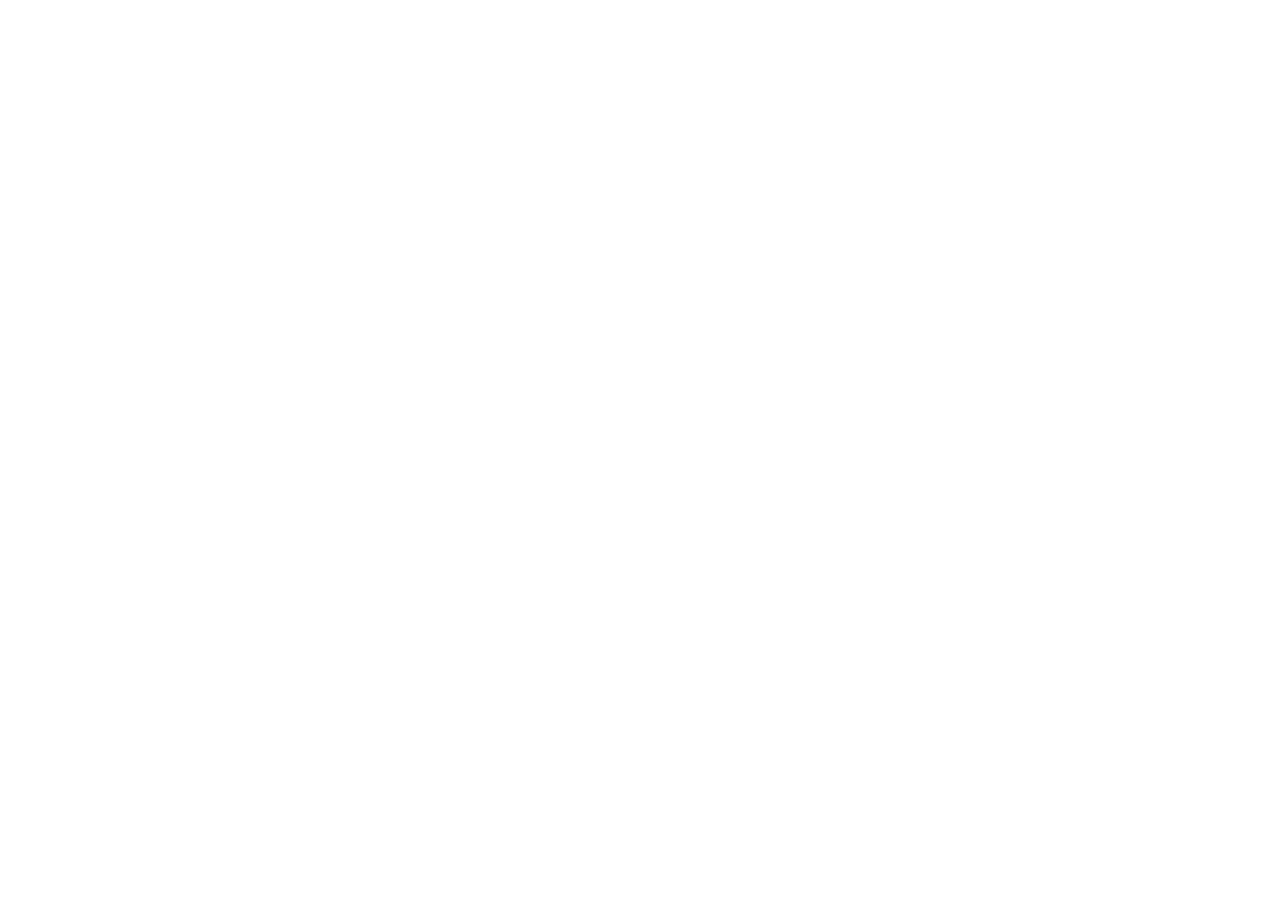
==== index.html @ f689d336 "Build: html file and css file added" ====
<!DOCTYPE html>
<html lang="en">
<head>
    <link rel="stylesheet" href="./style.css">
    <meta charset="UTF-8">
    <meta name="viewport" content="width=device-width, initial-scale=1.0">
    <title>Sorting Algorithm</title>
</head>
<body>
    




    <script src="./app.js"></script>
</body>
</html>
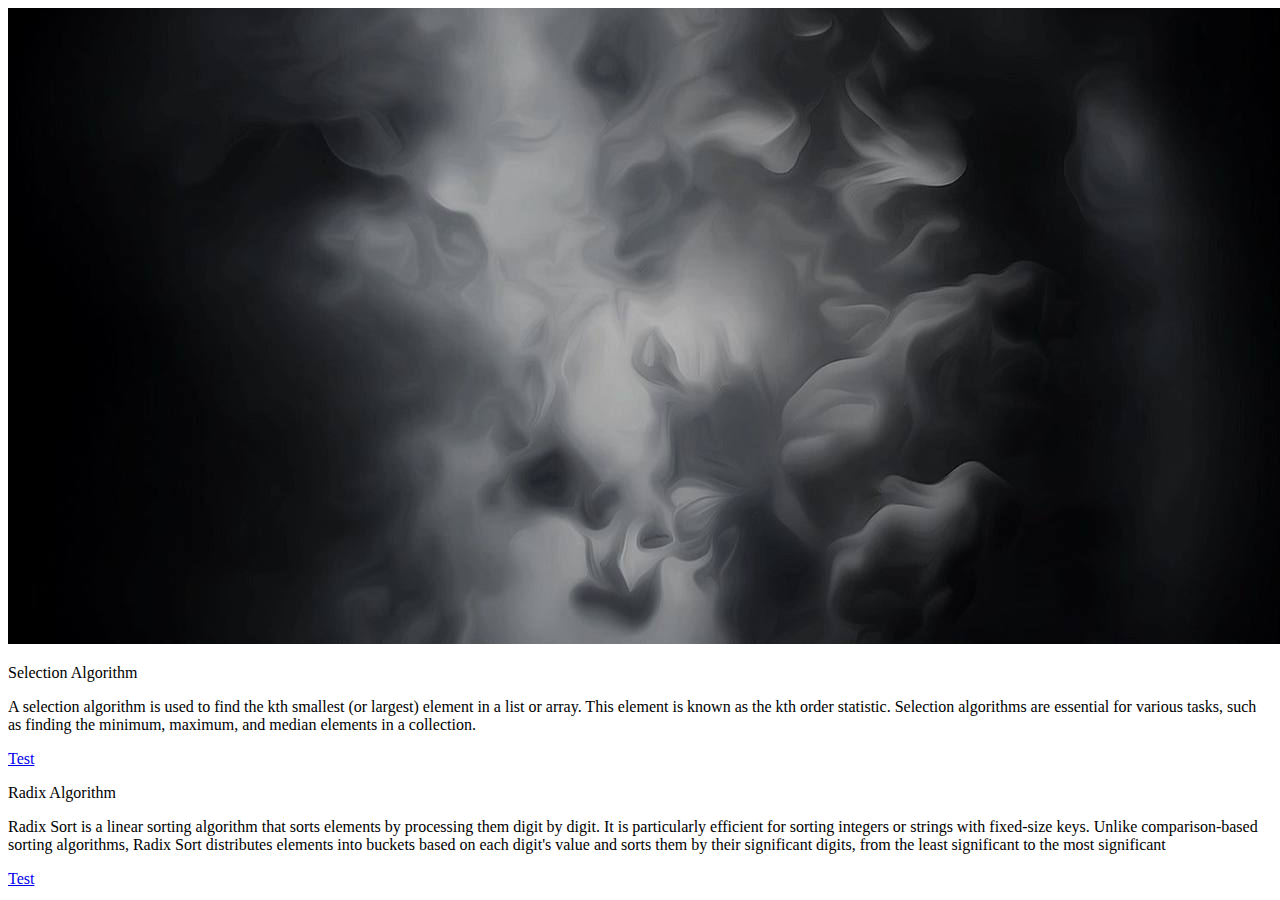
==== commit 3d565176: "feat : html-file" ====
--- a/index.html
+++ b/index.html
@@ -1,17 +1,26 @@
 <!DOCTYPE html>
 <html lang="en">
 <head>
-    <link rel="stylesheet" href="./style.css">
+    <link rel="stylesheet" href="style.css">
     <meta charset="UTF-8">
     <meta name="viewport" content="width=device-width, initial-scale=1.0">
-    <title>Sorting Algorithm</title>
+    <title>Selection Sorting Algorithm</title>
 </head>
 <body>
-    
+  <img src="images/photo_2025-01-08_23-58-40.jpg" alt="">
+  <main>
+    <div id="leftSec">
+        <p>Selection Algorithm</p>
+        <p>A selection algorithm is used to find the kth smallest (or largest) element in a list or array. This element is known as the kth order statistic. Selection algorithms are essential for various tasks, such as finding the minimum, maximum, and median elements in a collection.
+        </p>
 
-
-
-
-    <script src="./app.js"></script>
+        <a href="Selection-Algorithm/Selection.html">Test</a>
+    </div>
+    <div id="rightSec">
+        <p>Radix Algorithm</p>
+        <p>Radix Sort is a linear sorting algorithm that sorts elements by processing them digit by digit. It is particularly efficient for sorting integers or strings with fixed-size keys. Unlike comparison-based sorting algorithms, Radix Sort distributes elements into buckets based on each digit's value and sorts them by their significant digits, from the least significant to the most significant</p>
+        <a href="Radix-Algorithm/Radix.html">Test</a>
+    </div>
+  </main>
 </body>
 </html>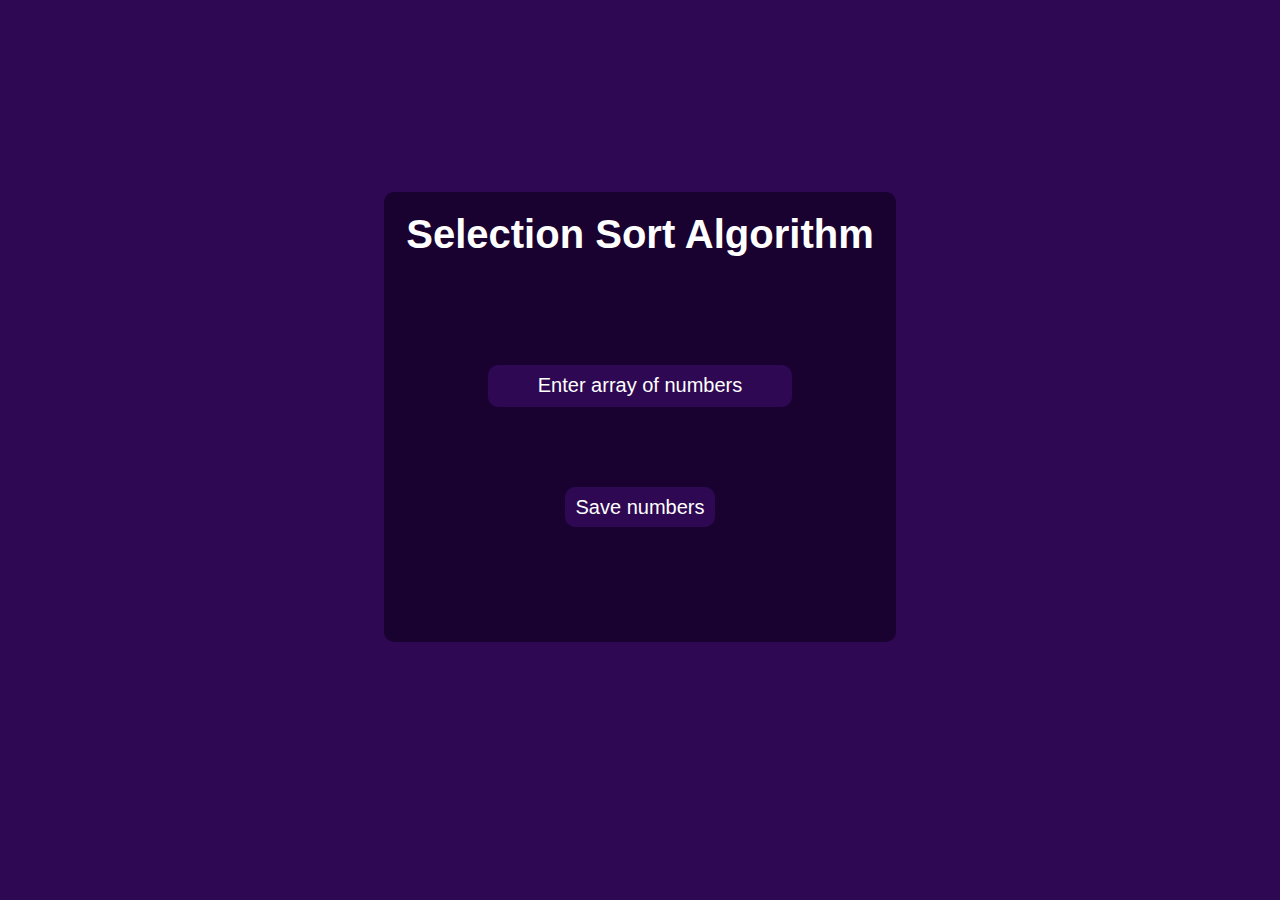
==== commit 448dd4c5: "Feat: HTML and CSS codes already done" ====
--- a/index.html
+++ b/index.html
@@ -1,26 +1,33 @@
 <!DOCTYPE html>
 <html lang="en">
 <head>
-    <link rel="stylesheet" href="style.css">
+    <link rel="stylesheet" href="./Selection-Algorithm/style.css">
     <meta charset="UTF-8">
     <meta name="viewport" content="width=device-width, initial-scale=1.0">
-    <title>Selection Sorting Algorithm</title>
+    <title>Section Sorting Algorithm</title>
 </head>
 <body>
-  <img src="images/photo_2025-01-08_23-58-40.jpg" alt="">
-  <main>
-    <div id="leftSec">
-        <p>Selection Algorithm</p>
-        <p>A selection algorithm is used to find the kth smallest (or largest) element in a list or array. This element is known as the kth order statistic. Selection algorithms are essential for various tasks, such as finding the minimum, maximum, and median elements in a collection.
-        </p>
+    <!-- below codes are for selection page -->
+    <!-- they are going to be a container that contains an input and a button -->
+    <!-- the input is going to be the array and the button is going to be the sort button -->
+    <!-- the sort button is going to be a button that will call the sort function -->
+    <!-- the output is going to be the sorted array -->
+    <!-- the output is going to shown in container under the input -->
+    
 
-        <a href="Selection-Algorithm/Selection.html">Test</a>
+    <div class="container">
+        <h1 class="title">Selection Sort Algorithm</h1>
+        <div class="input-container">
+            <input type="text" id="array-input" placeholder="Enter array of numbers">
+            <button class="btnSave">Save numbers</button>
+        </div>
     </div>
-    <div id="rightSec">
-        <p>Radix Algorithm</p>
-        <p>Radix Sort is a linear sorting algorithm that sorts elements by processing them digit by digit. It is particularly efficient for sorting integers or strings with fixed-size keys. Unlike comparison-based sorting algorithms, Radix Sort distributes elements into buckets based on each digit's value and sorts them by their significant digits, from the least significant to the most significant</p>
-        <a href="Radix-Algorithm/Radix.html">Test</a>
-    </div>
-  </main>
+
+
+
+
+
+
+    <script src="./Selection-Algorithm/app.js"></script>
 </body>
 </html>--- a/Selection-Algorithm/style.css
+++ b/Selection-Algorithm/style.css
@@ -0,0 +1,76 @@
+body{
+    margin: 0px;
+    padding: 0px;
+    background-color: #2e0852;
+    font-family: 'Segoe UI', Tahoma, Geneva, Verdana, sans-serif;
+    color: #ffffff;
+    display: flex;
+    justify-content: center;
+}
+.container{
+    display: flex;
+    flex-direction: column;
+    align-items: center;
+    margin: 15% auto;
+    background-color: #1a0230;
+    width: 40%;
+    height: 50vh;
+    border-radius: 10px;
+}
+.input-container{
+    display: flex;
+    flex-direction: column;
+    align-items: center;
+    margin-top: 20px;
+}
+#array-input{
+    width: 300px;
+    height: 40px;
+    border-radius: 10px;
+    text-align: center;
+    font-size: 20px;
+    outline: none;
+    border: none;
+    margin: 20%;
+    background-color: #2e0852;
+    color: #ffffff;
+    transition: all 0.3s ease-in-out;
+    &::placeholder{
+        color: #ffffff;
+    }
+    &:focus{
+        background-color: #ffffff;
+        color: #2e0852;
+        padding: 10px;
+        &::placeholder{
+            color: #2e0852;
+        }
+    }
+}
+.title{
+    text-align: center;
+    margin-top: 20px;
+    font-size: 40px;
+}
+.btnSave{
+    width: 150px;
+    height: 40px;
+    border-radius: 10px;
+    font-size: 20px;
+    outline: none;
+    border: none;
+    margin: 20px;
+    background-color: #2e0852;
+    color: #ffffff;
+    cursor: pointer;
+    transition: all 0.3s ease-in-out;
+    &:hover{
+        background-color: #ffffff;
+        color: #2e0852;
+    }
+    &:focus{
+        background-color: #0cb373;
+        color: #15eb20;
+        width: 200px;
+    }
+}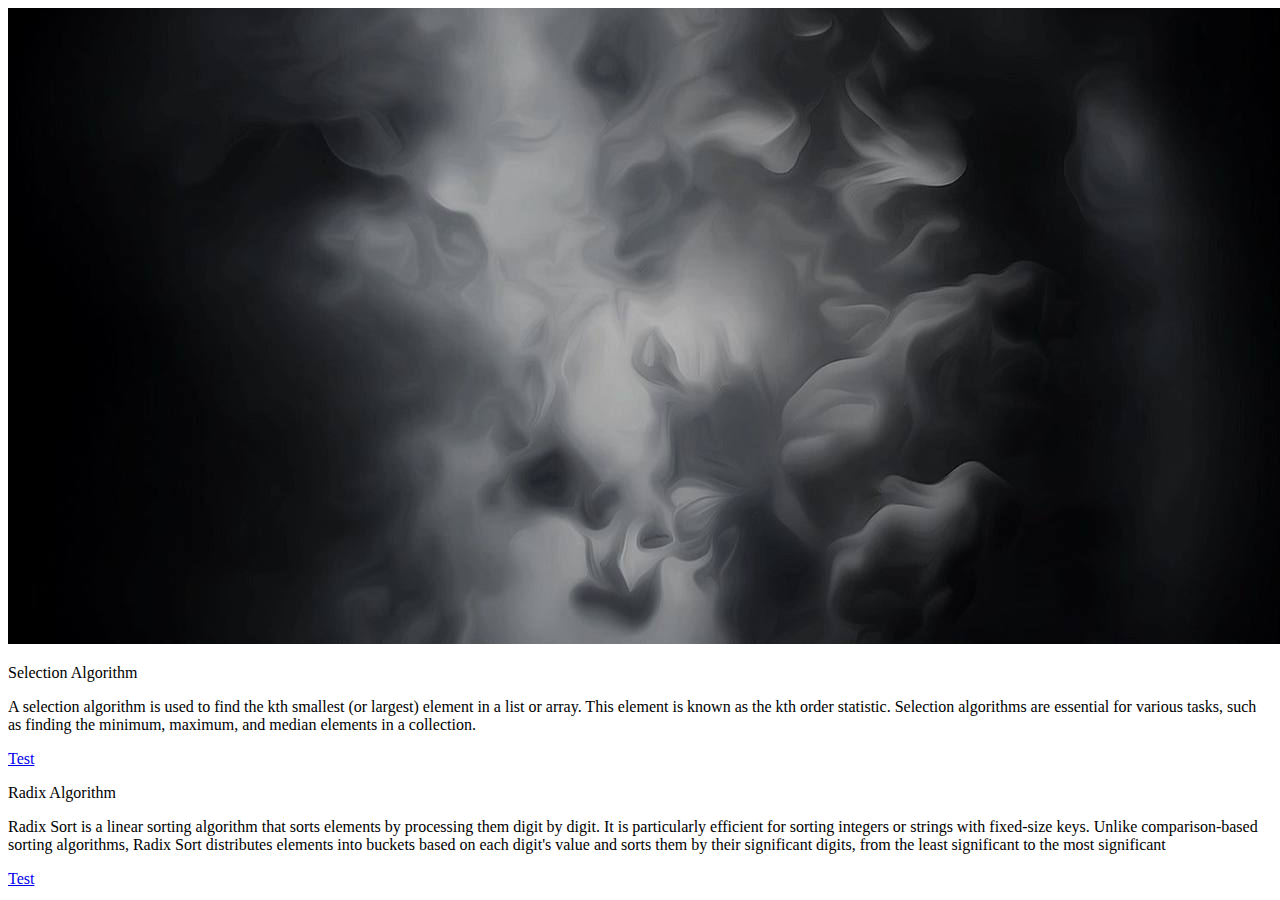
==== commit f76fcd36: "Merge branch 'main' of https://github.com/Void-Sentinels-Vs/sorting-algorithm" ====
--- a/index.html
+++ b/index.html
@@ -1,33 +1,26 @@
 <!DOCTYPE html>
 <html lang="en">
 <head>
-    <link rel="stylesheet" href="./Selection-Algorithm/style.css">
     <meta charset="UTF-8">
     <meta name="viewport" content="width=device-width, initial-scale=1.0">
-    <title>Section Sorting Algorithm</title>
+    <title>Selection Sorting Algorithm</title>
 </head>
 <body>
-    <!-- below codes are for selection page -->
-    <!-- they are going to be a container that contains an input and a button -->
-    <!-- the input is going to be the array and the button is going to be the sort button -->
-    <!-- the sort button is going to be a button that will call the sort function -->
-    <!-- the output is going to be the sorted array -->
-    <!-- the output is going to shown in container under the input -->
-    
 
-    <div class="container">
-        <h1 class="title">Selection Sort Algorithm</h1>
-        <div class="input-container">
-            <input type="text" id="array-input" placeholder="Enter array of numbers">
-            <button class="btnSave">Save numbers</button>
-        </div>
+  <img src="images/photo_2025-01-08_23-58-40.jpg" alt="">
+  <main>
+    <div id="leftSec">
+        <p>Selection Algorithm</p>
+        <p>A selection algorithm is used to find the kth smallest (or largest) element in a list or array. This element is known as the kth order statistic. Selection algorithms are essential for various tasks, such as finding the minimum, maximum, and median elements in a collection.
+        </p>
+
+        <a href="Selection-Algorithm/Selection.html">Test</a>
     </div>
-
-
-
-
-
-
-    <script src="./Selection-Algorithm/app.js"></script>
+    <div id="rightSec">
+        <p>Radix Algorithm</p>
+        <p>Radix Sort is a linear sorting algorithm that sorts elements by processing them digit by digit. It is particularly efficient for sorting integers or strings with fixed-size keys. Unlike comparison-based sorting algorithms, Radix Sort distributes elements into buckets based on each digit's value and sorts them by their significant digits, from the least significant to the most significant</p>
+        <a href="Radix-Algorithm/Radix.html">Test</a>
+    </div>
+  </main>
 </body>
 </html>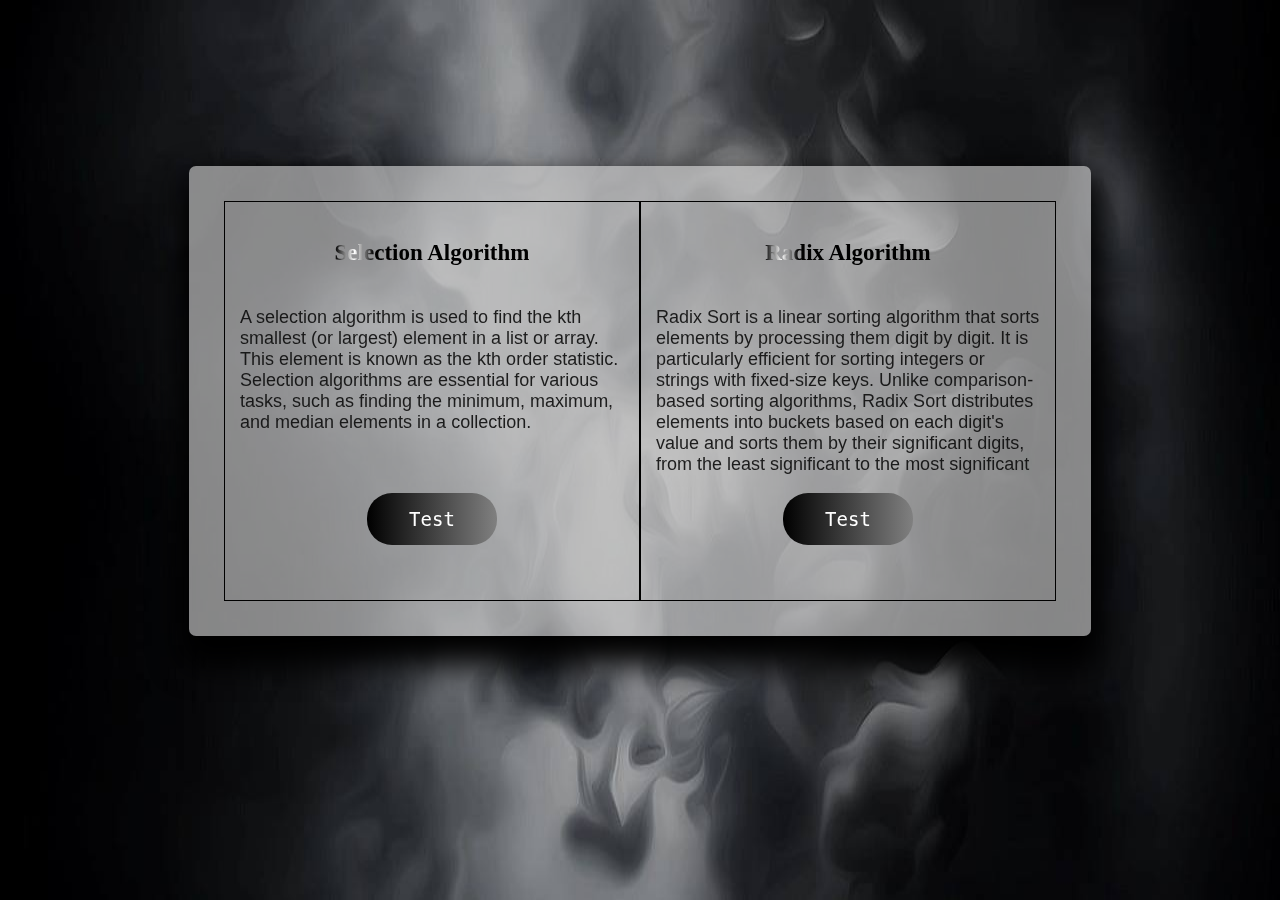
==== commit 707f528a: "fix : html-file" ====
--- a/index.html
+++ b/index.html
@@ -4,6 +4,7 @@
     <meta charset="UTF-8">
     <meta name="viewport" content="width=device-width, initial-scale=1.0">
     <title>Selection Sorting Algorithm</title>
+    <link rel="stylesheet" href="style.css">
 </head>
 <body>
 
--- a/style.css
+++ b/style.css
@@ -0,0 +1,93 @@
+body {
+    margin: 0;
+    padding: 0;
+    display: flex;
+    justify-content: center;
+}
+body > img {
+    width: 100%;
+    height: 100%;
+    position: fixed;
+    z-index: -1;
+}
+main {
+    background-color: rgba(199, 199, 199, 0.661);
+    width: 65%;
+    height: 400px;
+    z-index: 100;
+    margin-top: 13%;
+    display: flex;
+    flex-direction: row;
+    justify-content: space-between;
+    padding: 35px;
+    border-radius: 7px;
+    box-shadow: 0px 20px 30px 10px black;
+    
+}
+main:hover {
+    border: 2px solid white;
+    transition-duration: 0.5s;
+}
+main:not(:hover){
+    border: none;
+}
+div > p:first-of-type {
+    font-size :23px;
+    font-weight: bolder;
+    color: #ffffff;
+    background: linear-gradient(to right, black 0, white 10%, black 20%);
+    background-position: 0;
+    -webkit-background-clip: text;
+    -webkit-text-fill-color: transparent;
+    animation: shine 3s  infinite linear;
+    animation-fill-mode: forwards;
+    -webkit-text-size-adjust: none;
+    text-decoration: none;
+    white-space: nowrap
+}
+  @keyframes shine {
+    0%{
+      background-position: 0
+    }
+    100%{
+      background-position: 180px
+    }
+}
+
+div > p:last-of-type {
+    max-width: 400px;
+    font-size: 18px;
+    color: rgba(12, 12, 12, 0.901);
+    font-family:'Gill Sans', 'Gill Sans MT', Calibri, 'Trebuchet MS', sans-serif
+
+}
+div {
+    display: flex;
+    flex-direction: column;
+    align-items: center;
+    position: relative;
+    border: 1px solid black;
+    padding: 15px
+}
+div> a {
+    background: linear-gradient(90deg, black , gray);
+    color: white;
+    padding: 15px;
+    text-decoration: none;
+    border-radius: 25px;
+    position: absolute;
+    top: 73%;
+    width: 100px;
+    text-align: center;
+    font-size: 19px;
+    font-family: monospace;
+}
+div > a:hover {
+    box-shadow: 0px 0px 8px 2px white;
+    transition-duration: 0.7s;
+    transform: scale(1.05);
+}
+div > a:not(:hover) {
+box-shadow: none;
+transition-duration: 0.7s;
+} 